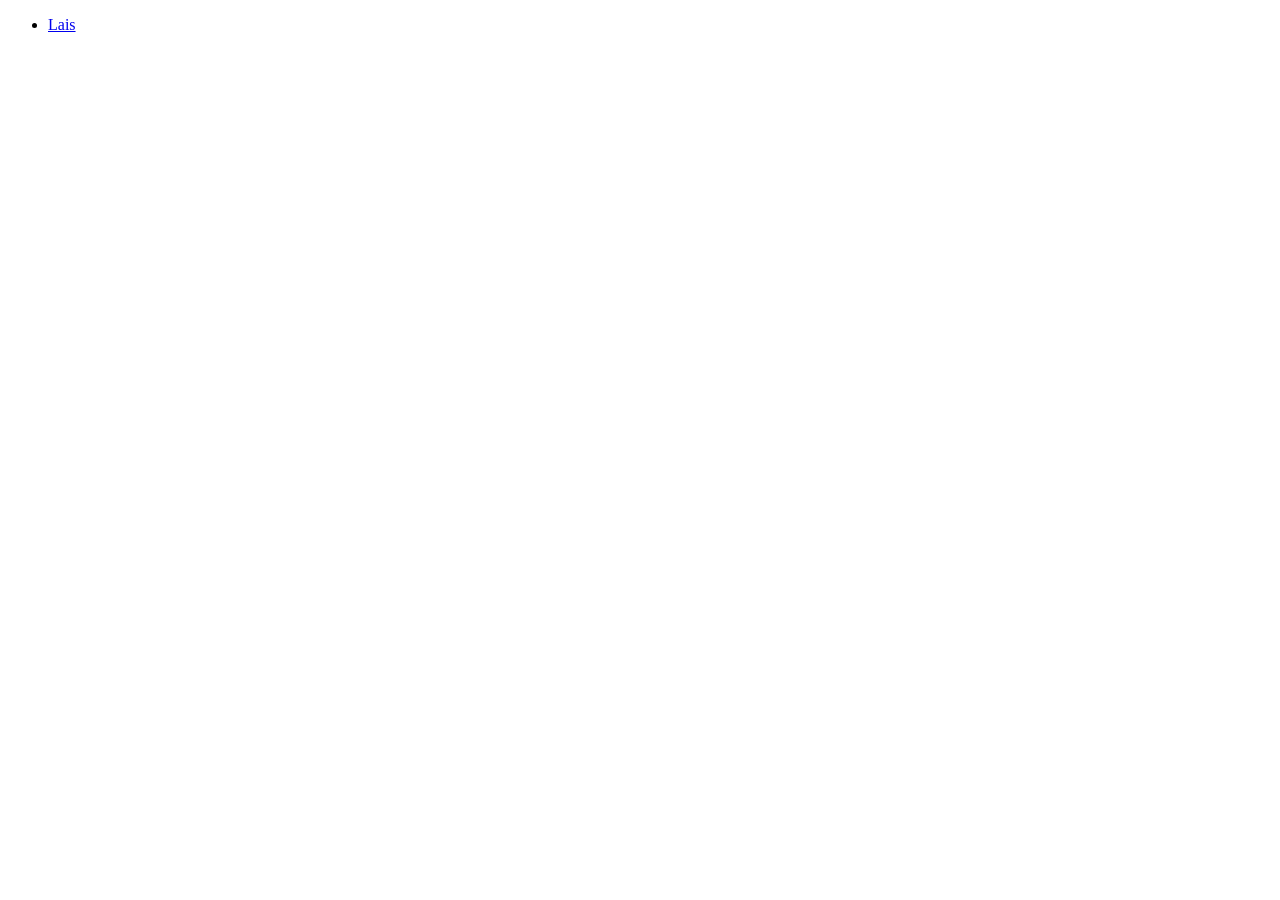
==== index.html @ 8b181528 "saved" ====
<!DOCTYPE html>
<html lang="en">
<head>
    <meta charset="UTF-8">
    <meta name="viewport" content="width=device-width, initial-scale=1.0">
    <title>Document</title>
</head>
<body>
    <ul>
        <li><a href="lais.html">Lais</a></li>
    </ul>
</body>
</html>
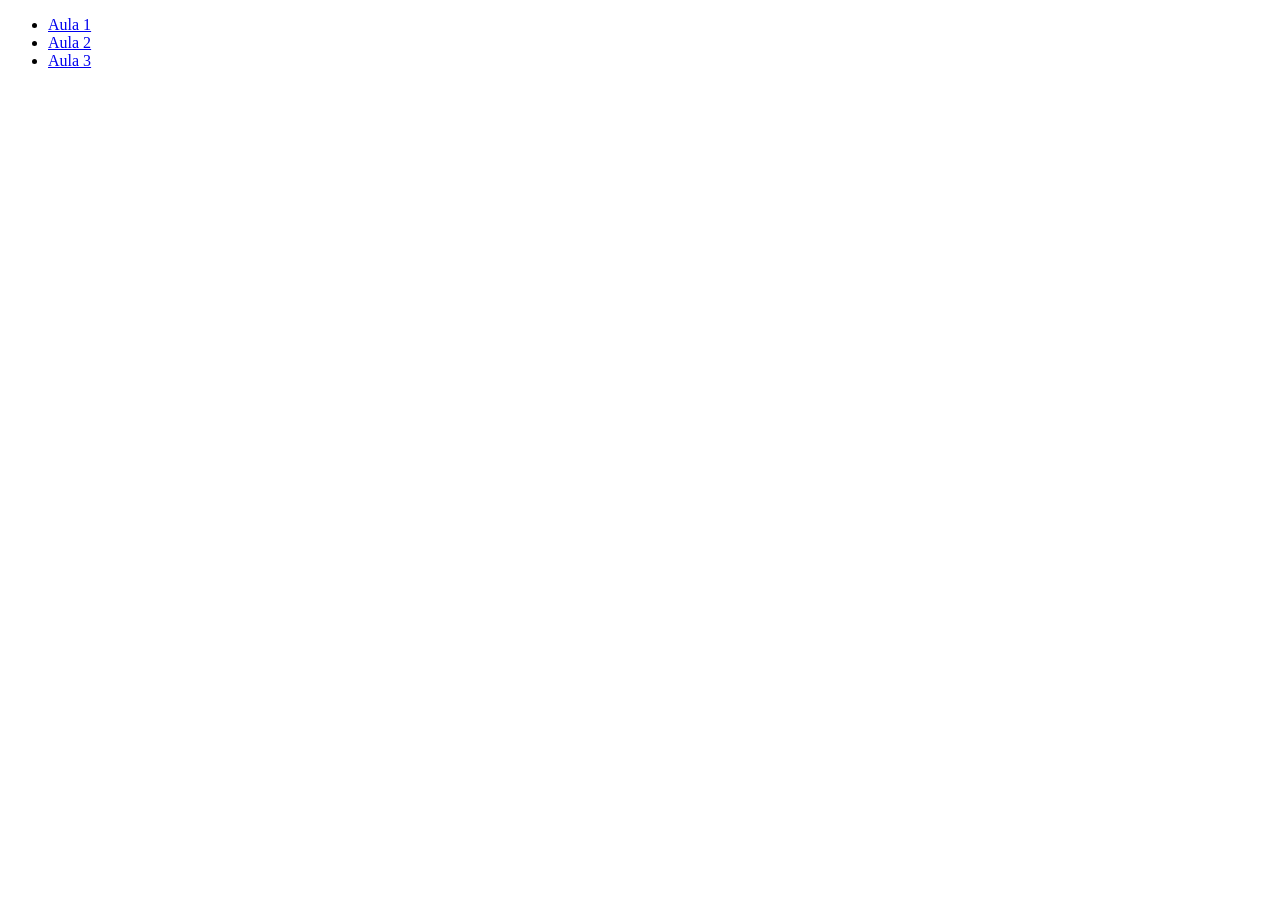
==== commit a85f24f3: "khlhj" ====
--- a/index.html
+++ b/index.html
@@ -7,7 +7,9 @@
 </head>
 <body>
     <ul>
-        <li><a href="lais.html">Lais</a></li>
+        <li><a href="Aula1/index.html">Aula 1</a></li>
+        <li><a href="Aula2/index.html">Aula 2</a></li>
+        <li><a href="Aula3/Login.html">Aula 3</a></li>
     </ul>
 </body>
 </html>
